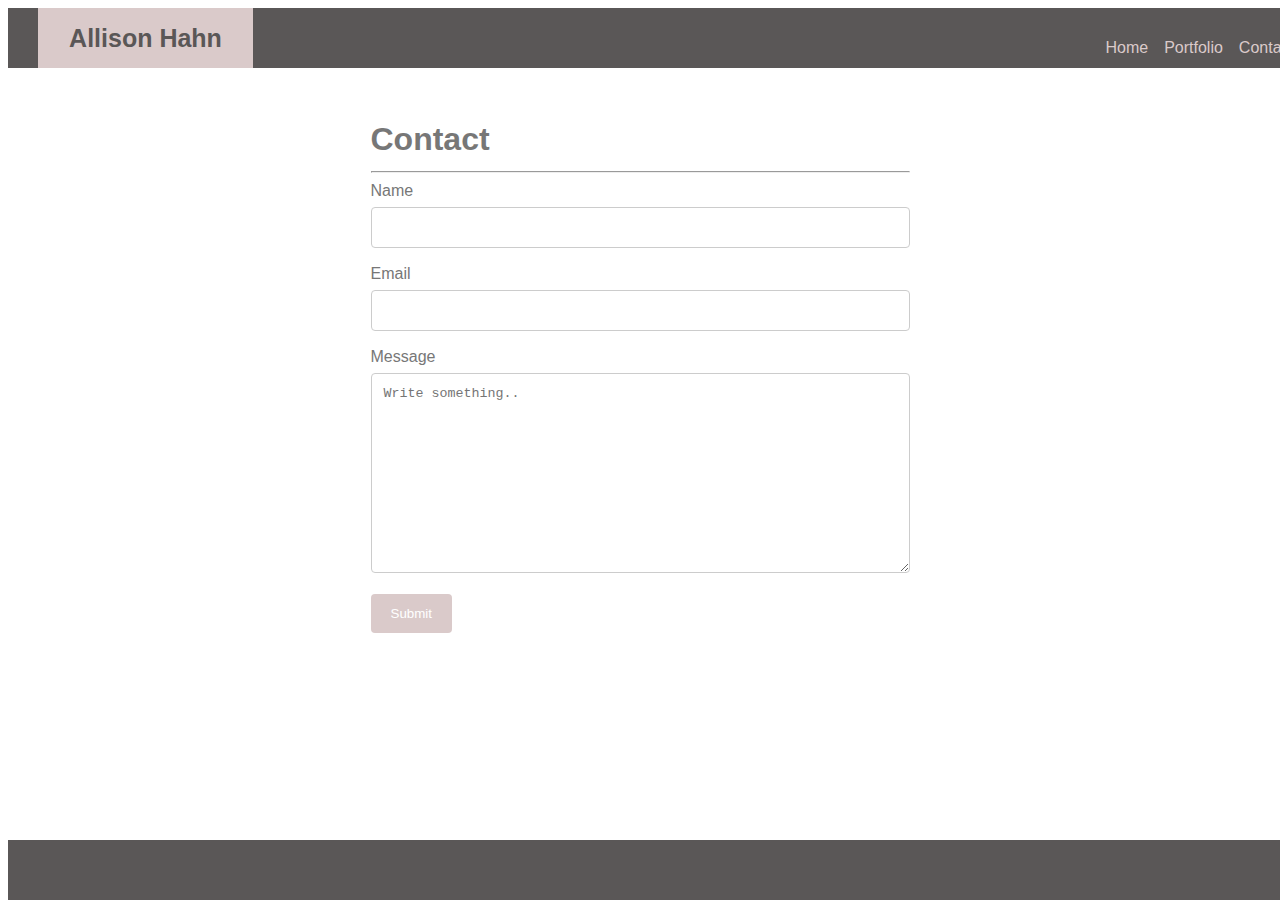
==== contact.html @ 12bf30af "added content to contant page and adjusted header/footer" ====
<!DOCTYPE html>
<html lang="en">
<head>
    <meta charset="UTF-8">
    <meta name="viewport" content="width=device-width, initial-scale=1.0">
    <meta http-equiv="X-UA-Compatible" content="ie=edge">
    <title>Document</title>
    <link rel="stylesheet" href="assets/css/style.css">
</head>
<body>
<body background="file:///Users/allisonhahn/Desktop/basic-portfolio/assets/images/vertical-waves.png">
    <header>
        <div id=name>
           Allison Hahn
        </div>
        <ul>
            <li><a href="contact.html" class=headerlinks>Contact</a></li>
            <li><a href="portfolio.html" class=headerlinks>Portfolio</a></li>
            <li><a href="index.html" class=headerlinks>Home</a></li>
        </ul>
    </header>
    <br>
    <div class="wrapper">
        <h1>Contact</h1>
            <hr>
            <div class="container">
                    <form action="action_page.php">
                  
                      <label for="fname">Name</label>
                      <input type="text" id="fname" name="firstname" placeholder="">
                  
                      <label for="lname">Email</label>
                      <input type="text" id="lname" name="lastname" placeholder="">
                  
                  
                      <label for="subject">Message</label>
                      <textarea id="subject" name="subject" placeholder="Write something.." style="height:200px"></textarea>
                  
                      <input type="submit" value="Submit">

                  
                    </form>
                  </div>

        </div>
    </wrapper>
<br>
<footer>

</footer>
---- assets/css/style.css ----
body {
    color:#777777;
    font-family: Arial, Helvetica, sans-serif;
    line-height: 20px;
}

.wrapper {
    width: 539px;
    padding: 20px;
    margin: 0 auto;
    background-color: white;
  }

header {
    width: 100%;
    padding: 30px;
    margin-bottom: 0px;
    color: whitesmoke;
    background: rgb(90, 87, 87);
    position: relative;
  }

#name {
    position: absolute;
    bottom: 0;
    width: 175px;
    padding: 20px;
    text-align: center;
    background: rgb(218, 202, 202);
    color:rgb(90, 87, 87);
    font-family: Arial, Helvetica, sans-serif;
    font-size: 25px;
    font-weight: bold;
}

ul {
    list-style-type: none;
    margin: 0;
    padding: 0;
}

li {
    display: inline;
    float: right;
}

.headerlinks {
    margin: 0px 8px;
    color:rgb(218, 202, 202)
}

a:hover {
    color: lightcoral;
}

a {
    text-decoration: none;
    color:rgb(218, 202, 202);
}

footer {
    padding: 30px;
    margin-bottom: 0px;
    color: whitesmoke;
    background: #5a5757;
    position: absolute;
    bottom:0;
    width: 100%;
}
img {
    float: right;
    padding: 10px;
}

input[type=text], select, textarea {
    width: 100%; 
    padding: 12px; 
    border: 1px solid #ccc; 
    border-radius: 4px; 
    box-sizing: border-box; 
    margin-top: 6px;
    margin-bottom: 16px; 
    resize: vertical;
}

input[type=submit] {
    background-color:rgb(218, 202, 202);
    color: white;
    padding: 12px 20px;
    border: none;
    border-radius: 4px;
    cursor: pointer;
}

input[type=submit]:hover {
    background-color: lightcoral;
}
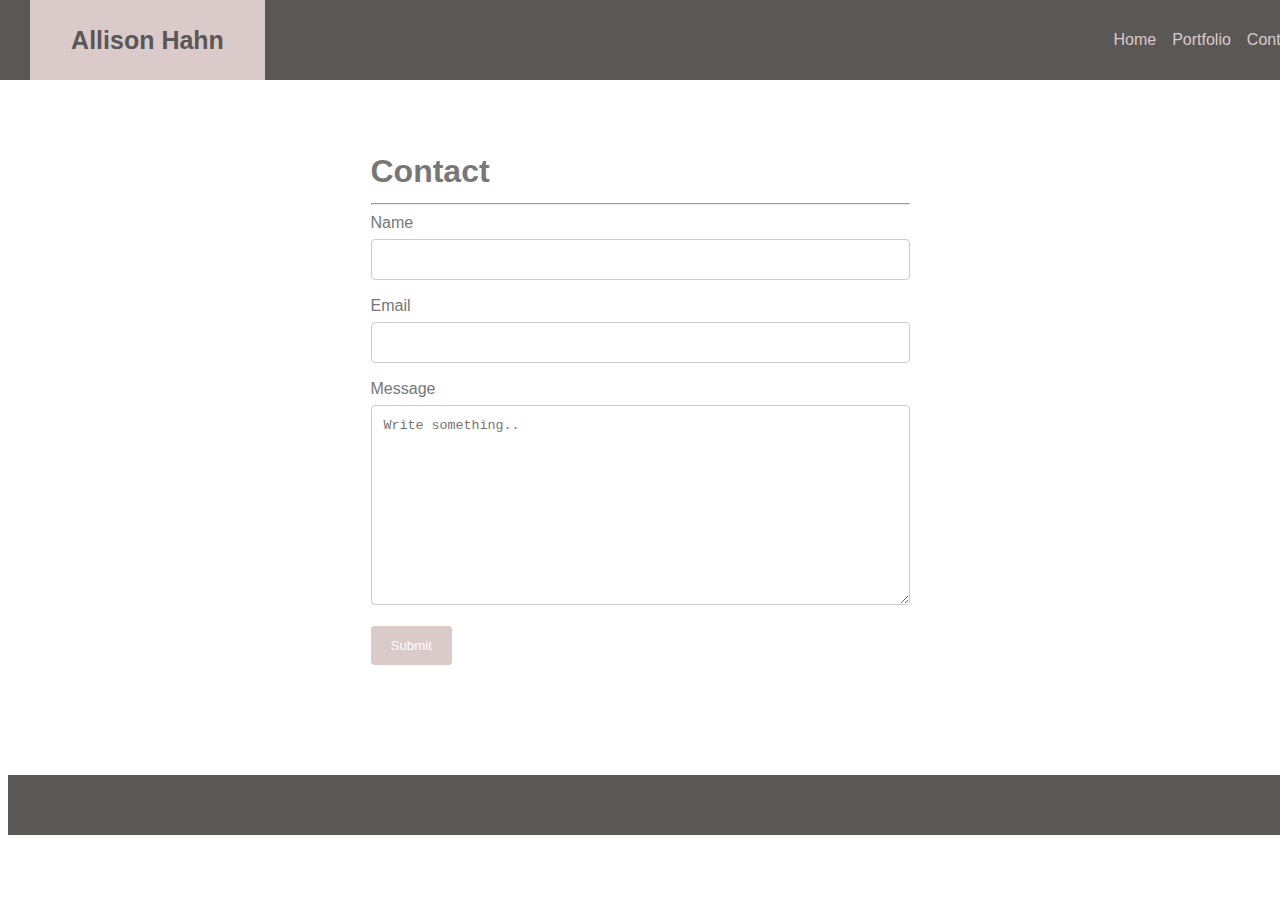
==== commit 280313b4: "added photos to porfolio section" ====
--- a/contact.html
+++ b/contact.html
@@ -19,7 +19,6 @@
             <li><a href="index.html" class=headerlinks>Home</a></li>
         </ul>
     </header>
-    <br>
     <div class="wrapper">
         <h1>Contact</h1>
             <hr>
@@ -40,11 +39,12 @@
 
                   
                     </form>
-                  </div>
 
         </div>
-    </wrapper>
-<br>
+    </div>
 <footer>
 
-</footer>+</footer>
+
+</body>
+</html>--- a/assets/css/style.css
+++ b/assets/css/style.css
@@ -8,7 +8,10 @@
     width: 539px;
     padding: 20px;
     margin: 0 auto;
+    margin-top: 120px;
+    margin-bottom: 90px;
     background-color: white;
+    clear: both;
   }
 
 header {
@@ -17,14 +20,17 @@
     margin-bottom: 0px;
     color: whitesmoke;
     background: rgb(90, 87, 87);
-    position: relative;
+    position: absolute;
+    top: 0px;
+    left: 0px;
+    right: 0px;
   }
 
 #name {
     position: absolute;
     bottom: 0;
     width: 175px;
-    padding: 20px;
+    padding: 30px;
     text-align: center;
     background: rgb(218, 202, 202);
     color:rgb(90, 87, 87);
@@ -59,12 +65,15 @@
 }
 
 footer {
+    clear: both;
     padding: 30px;
     margin-bottom: 0px;
+    margin-top: 20px;
     color: whitesmoke;
     background: #5a5757;
-    position: absolute;
-    bottom:0;
+    position: relative;
+    bottom: 0px;
+    left: 0px;
     width: 100%;
 }
 img {
@@ -94,4 +103,10 @@
 
 input[type=submit]:hover {
     background-color: lightcoral;
-}+}
+
+.column {
+    float: left;
+    width: 33.33%;
+    padding: 5px;
+  }
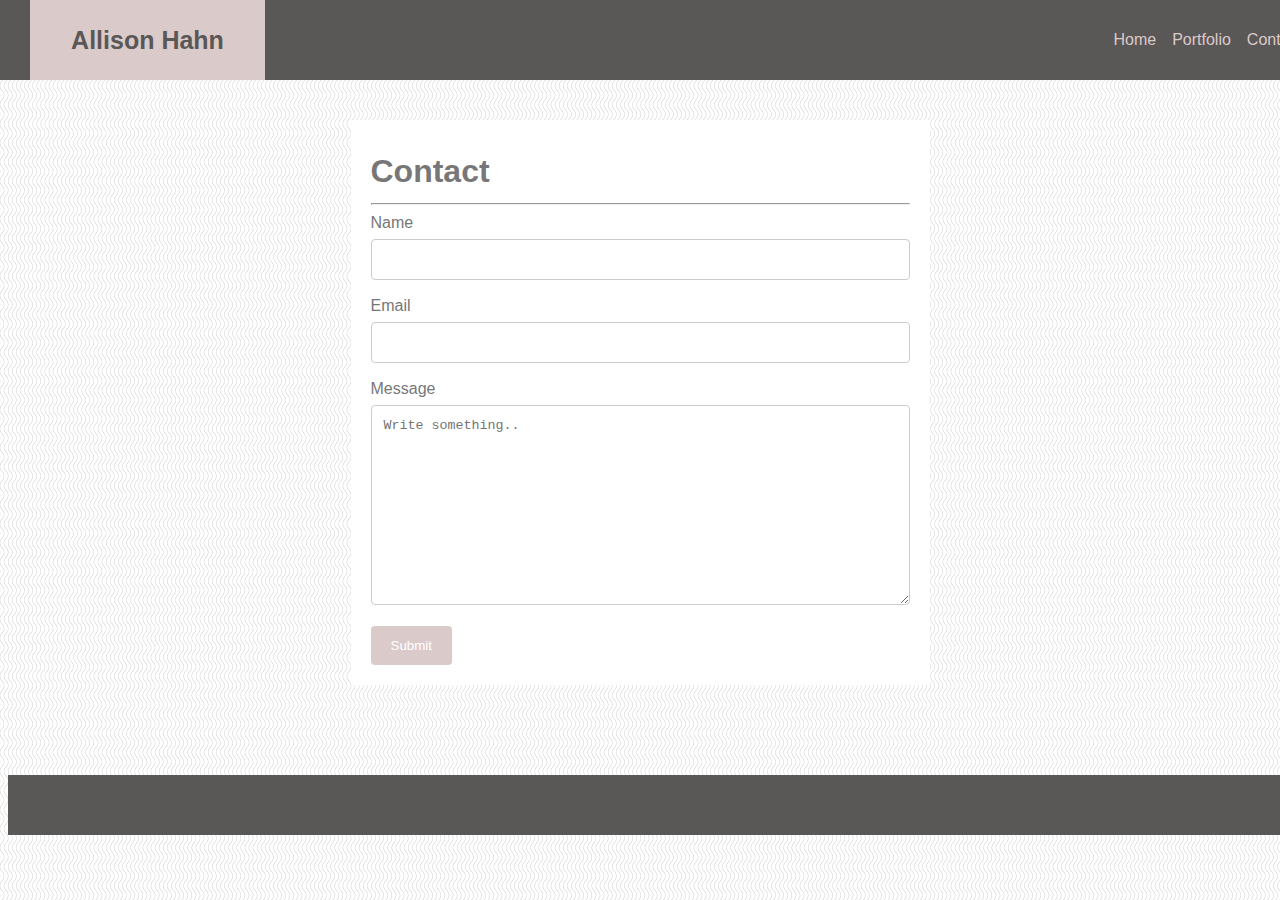
==== commit dd16ee7b: "fixed background and page title" ====
--- a/contact.html
+++ b/contact.html
@@ -4,11 +4,11 @@
     <meta charset="UTF-8">
     <meta name="viewport" content="width=device-width, initial-scale=1.0">
     <meta http-equiv="X-UA-Compatible" content="ie=edge">
-    <title>Document</title>
+    <title>Allison Hahn</title>
     <link rel="stylesheet" href="assets/css/style.css">
 </head>
 <body>
-<body background="file:///Users/allisonhahn/Desktop/basic-portfolio/assets/images/vertical-waves.png">
+        <body background="assets/images/vertical-waves.png">
     <header>
         <div id=name>
            Allison Hahn
